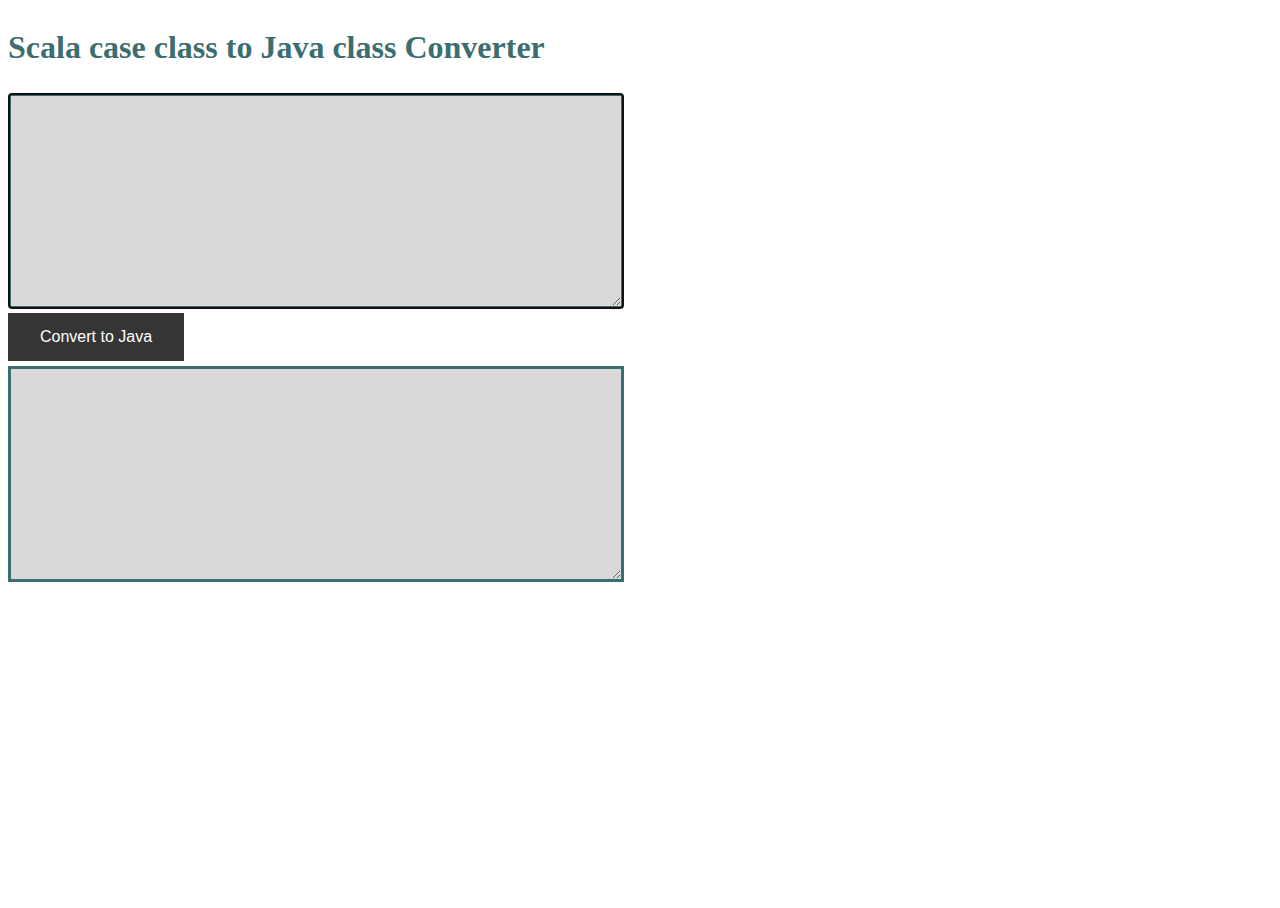
==== index.html @ 5e674a9d "add index.html" ====
<!doctype html>
<html lang="en">
  <head>
    <meta charset="utf-8">
    <meta name="viewport" content="width=device-width, initial-scale=1, shrink-to-fit=no">

    <link rel="stylesheet" href="style.css">
    <title>Hello, world!</title>
  </head>
  <body>
    <div>
      <h1>Scala case class to Java class Converter</h1>
      <div>
        <textarea id="inputCode" class="input-code" placeholder="Scala code" required autofocus> </textarea>
      </div>
      <div>
        <button onclick="convert()">Convert to Java</button>
      </div>
      <div>
        <textarea id="outputCode" class="input-code" placeholder="Java code" readonly> </textarea>
      </div>
    </div>

      <script src="script.js"></script>
  </body>
</html>
---- style.css ----
html,
body {
  height: 100%;
}

body {
  display: flex;
  background-color: #FFFFFF;
}

h1 {
    color: #3C6E71;
}

textarea {
    background-color: #D9D9D9;
    border: 3px solid #3C6E71;
    padding: 5px;
    margin: 5px 0 0 0;
    font-family: Tahoma, sans-serif;
}

button {
    background-color: #353535;
    border: none;
    color: white;
    padding: 15px 32px;
    text-align: center;
    text-decoration: none;
    display: inline-block;
    font-size: 16px;
}

.input-code {
    min-width: 600px;
    min-height: 200px;
}
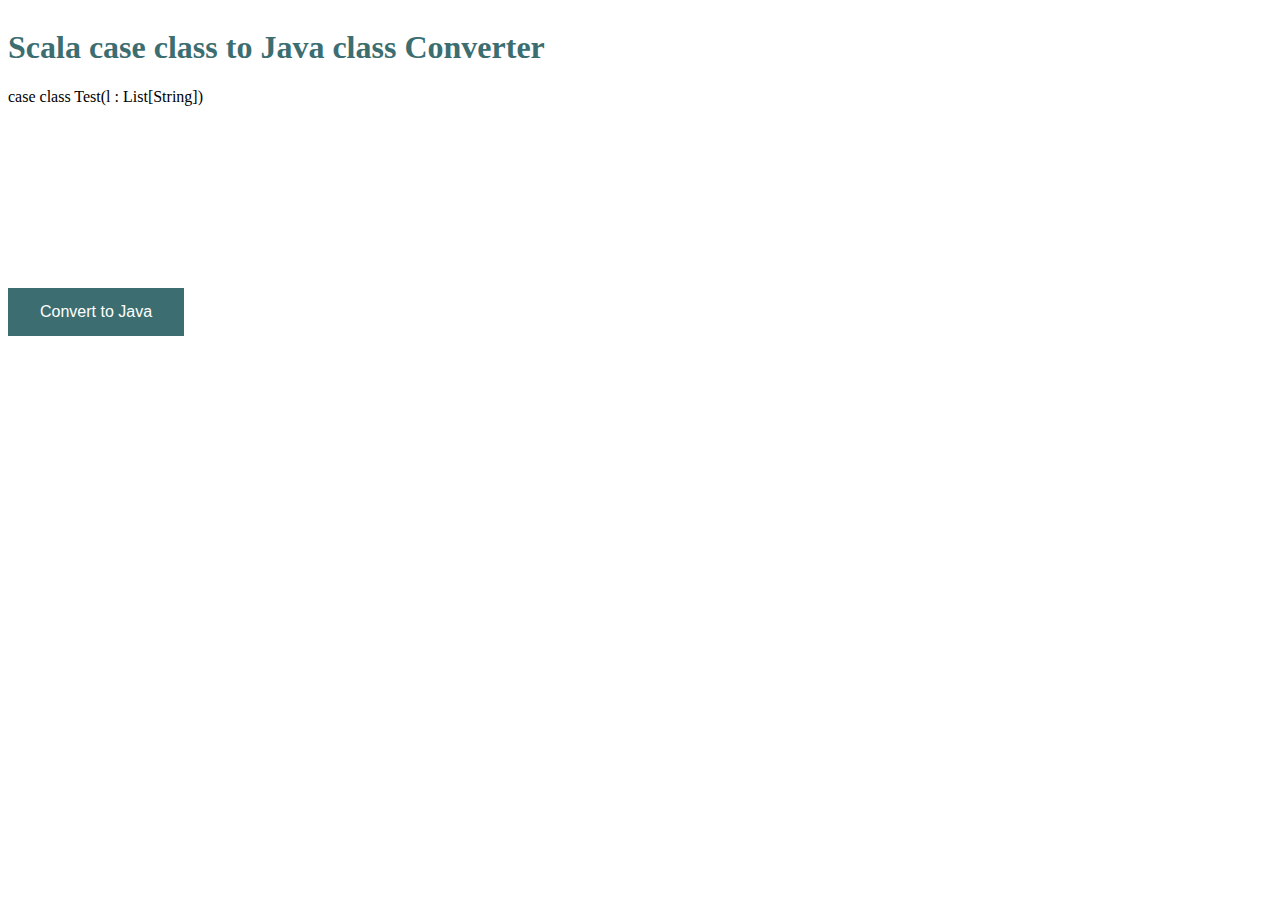
==== commit b321544c: "try integrated ace" ====
--- a/index.html
+++ b/index.html
@@ -11,16 +11,17 @@
     <div>
       <h1>Scala case class to Java class Converter</h1>
       <div>
-        <textarea id="inputCode" class="input-code" placeholder="Scala code" required autofocus> </textarea>
+        <div id="editor">case class Test(l : List[String])</div>
       </div>
       <div>
         <button onclick="convert()">Convert to Java</button>
       </div>
       <div>
-        <textarea id="outputCode" class="input-code" placeholder="Java code" readonly> </textarea>
+        <div id="outputCode"></div>
       </div>
     </div>
 
-      <script src="script.js"></script>
+    <script src="https://pagecdn.io/lib/ace/1.4.12/ace.js" crossorigin="anonymous" integrity="sha256-Q9hnBpgBFstzZOr+OKFOWZWfcF5nFXO8Qz48Nmndo6U=" ></script>
+    <script src="script.js"></script>
   </body>
 </html>--- a/style.css
+++ b/style.css
@@ -21,7 +21,7 @@
 }
 
 button {
-    background-color: #353535;
+    background-color: #3C6E71;
     border: none;
     color: white;
     padding: 15px 32px;
@@ -34,4 +34,14 @@
 .input-code {
     min-width: 600px;
     min-height: 200px;
-} +} 
+
+#editor { 
+  width: 600px;
+  height: 200px;
+}
+
+#outputCode { 
+  width: 600px;
+  height: 200px;
+}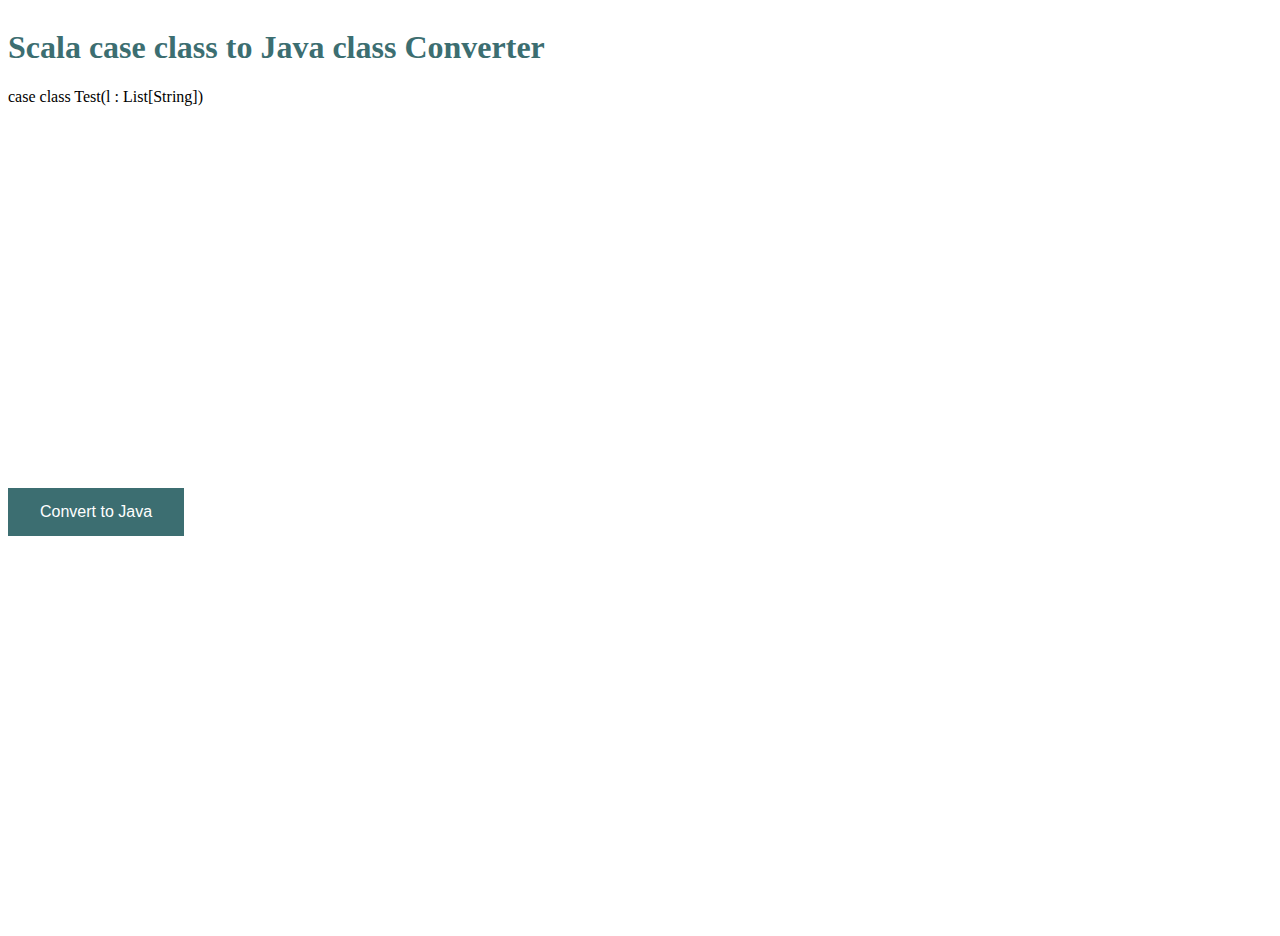
==== commit 185ff11d: "added gtag" ====
--- a/index.html
+++ b/index.html
@@ -5,7 +5,17 @@
     <meta name="viewport" content="width=device-width, initial-scale=1, shrink-to-fit=no">
 
     <link rel="stylesheet" href="style.css">
-    <title>Hello, world!</title>
+    <title>Scala case class to Java class Converter</title>
+
+    <!-- Global site tag (gtag.js) - Google Analytics -->
+  <script async src="https://www.googletagmanager.com/gtag/js?id=G-S3Z7K93Z2J"></script>
+  <script>
+    window.dataLayer = window.dataLayer || [];
+    function gtag(){dataLayer.push(arguments);}
+    gtag('js', new Date());
+
+    gtag('config', 'G-S3Z7K93Z2J');
+  </script>
   </head>
   <body>
     <div>
@@ -24,4 +34,4 @@
     <script src="https://pagecdn.io/lib/ace/1.4.12/ace.js" crossorigin="anonymous" integrity="sha256-Q9hnBpgBFstzZOr+OKFOWZWfcF5nFXO8Qz48Nmndo6U=" ></script>
     <script src="script.js"></script>
   </body>
-</html>+</html>
--- a/style.css
+++ b/style.css
@@ -37,11 +37,11 @@
 } 
 
 #editor { 
-  width: 600px;
-  height: 200px;
+  width: 1200px;
+  height: 400px;
 }
 
 #outputCode { 
-  width: 600px;
-  height: 200px;
+  width: 1200px;
+  height: 400px;
 }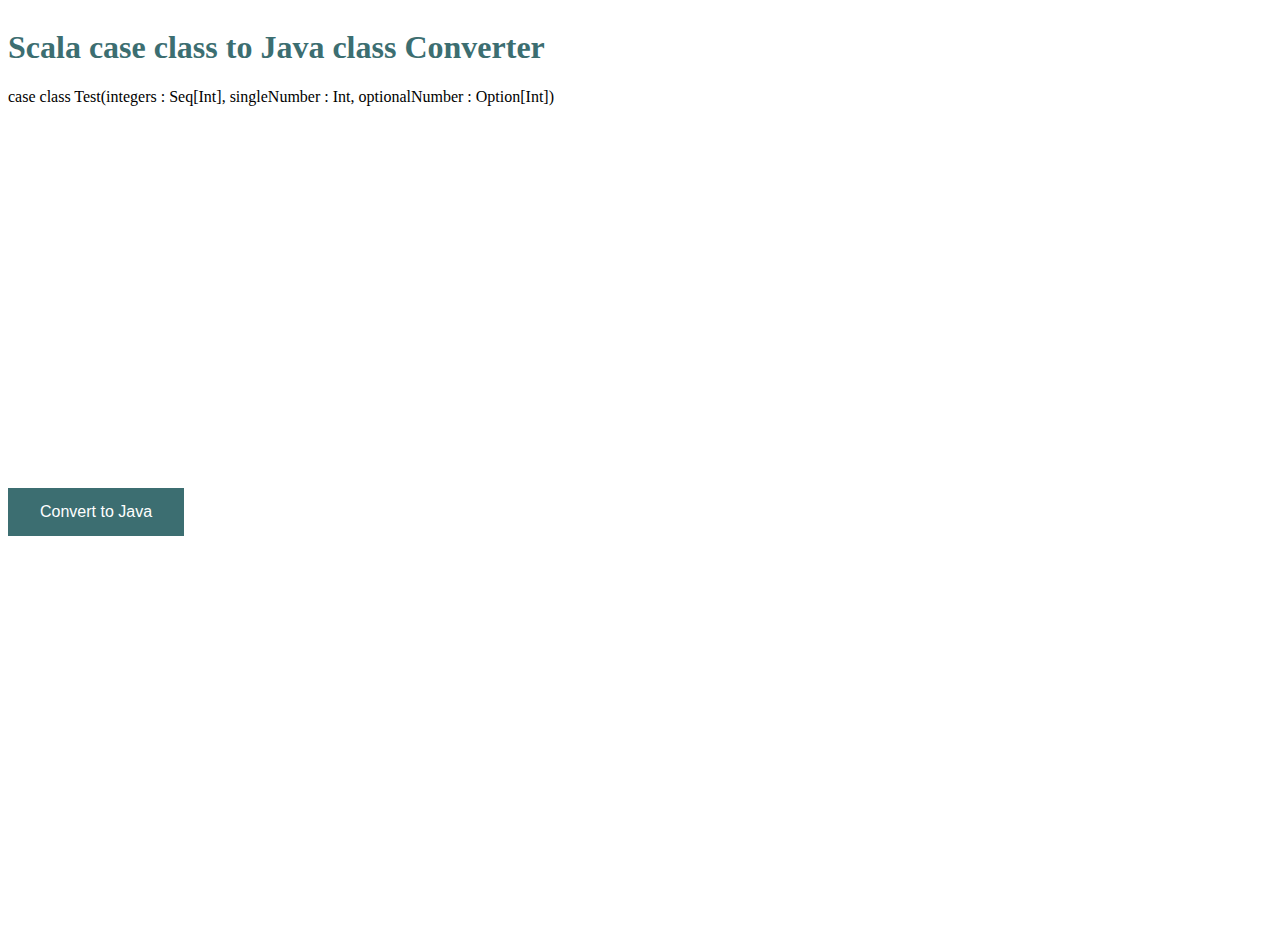
==== commit 01780fe3: "add example for website" ====
--- a/index.html
+++ b/index.html
@@ -21,7 +21,7 @@
     <div>
       <h1>Scala case class to Java class Converter</h1>
       <div>
-        <div id="editor">case class Test(l : List[String])</div>
+        <div id="editor">case class Test(integers : Seq[Int], singleNumber : Int,  optionalNumber : Option[Int])</div>
       </div>
       <div>
         <button onclick="convert()">Convert to Java</button>
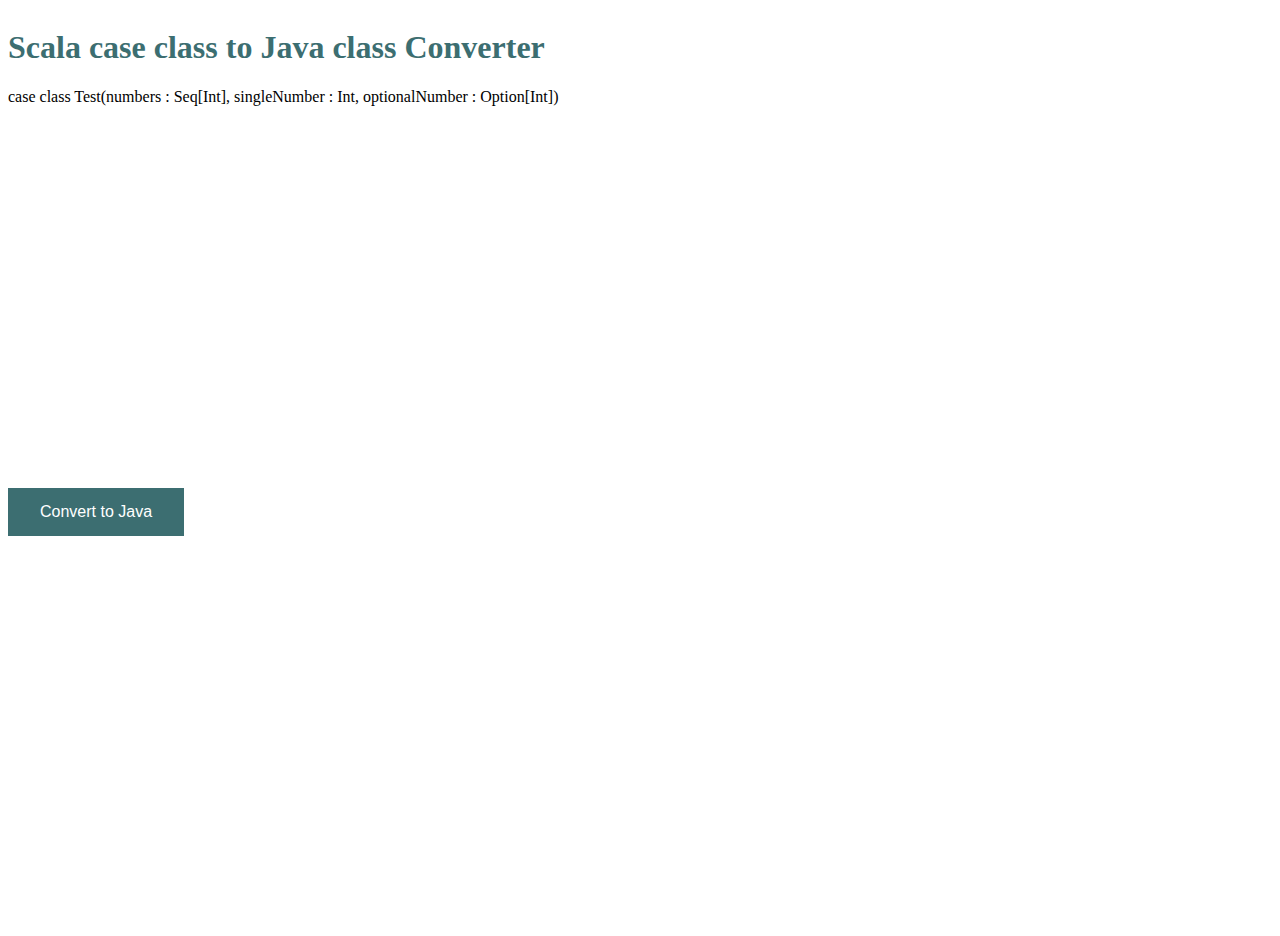
==== commit 39b31b7d: "add HierarchyType" ====
--- a/index.html
+++ b/index.html
@@ -21,7 +21,7 @@
     <div>
       <h1>Scala case class to Java class Converter</h1>
       <div>
-        <div id="editor">case class Test(integers : Seq[Int], singleNumber : Int,  optionalNumber : Option[Int])</div>
+        <div id="editor">case class Test(numbers : Seq[Int], singleNumber : Int,  optionalNumber : Option[Int])</div>
       </div>
       <div>
         <button onclick="convert()">Convert to Java</button>
